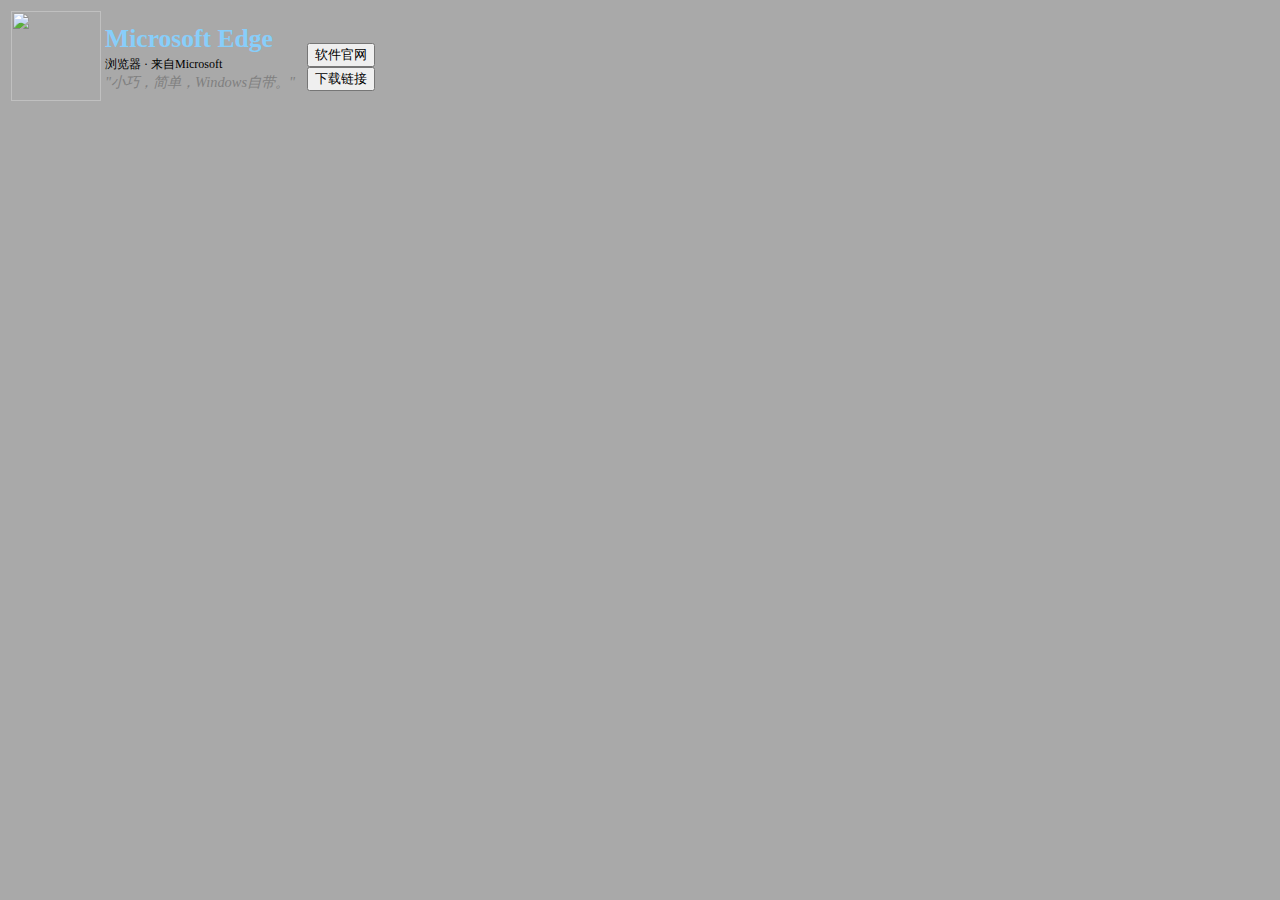
==== index.html @ 711da61b "启用雪云天库 开始记录雪云天开发记录" ====
<!doctype html>
<html>

<head>

    <meta charset="utf-8">
    <title>SoftWeb</title>
	<link rel="stylesheet" type="text/css" href="canana.css">
	
</head>

<body>
	
    <table>
	    <tr>
	        <td>
		        <img src="https://bkimg.cdn.bcebos.com/pic/8cb1cb1349540923dd54a8401811c609b3de9c82e3f1?x-bce-process=image/watermark,image_d2F0ZXIvYmFpa2UxNTA=,g_7,xp_5,yp_5/format,f_auto"
				 width="90" height="90"
				 >
			</td>
			<td>
				<span id="softtitle">Microsoft Edge</span><br/>
				<span id="categories">浏览器 · 来自Microsoft</span><br/>
				<span id=introduce>"小巧，简单，Windows自带。"</span><br/>
			</td>
			<td>&nbsp;</td>
			<td>
				<br/>
				<a href="https://www.microsoft.com/zh-cn/edge"><button>软件官网</button></a><br/>
				<a href="https://www.microsoft.com/zh-cn/edge"><button>下载链接</button></a>
			</td>
		</tr>
    </table>

</body>

</html>
---- canana.css ----
@charset "utf-8";
/* CSS Document */

body
{
    background-color:darkgrey;
}

#softtitle
{
    font-size: 1.6em;
    font-weight:bold;
    color:lightskyblue;
}

#categories
{
    font-size: 0.75em;
}

#introduce
{
    font-size:0.9em;
    font-style:italic;
    color:grey;
}
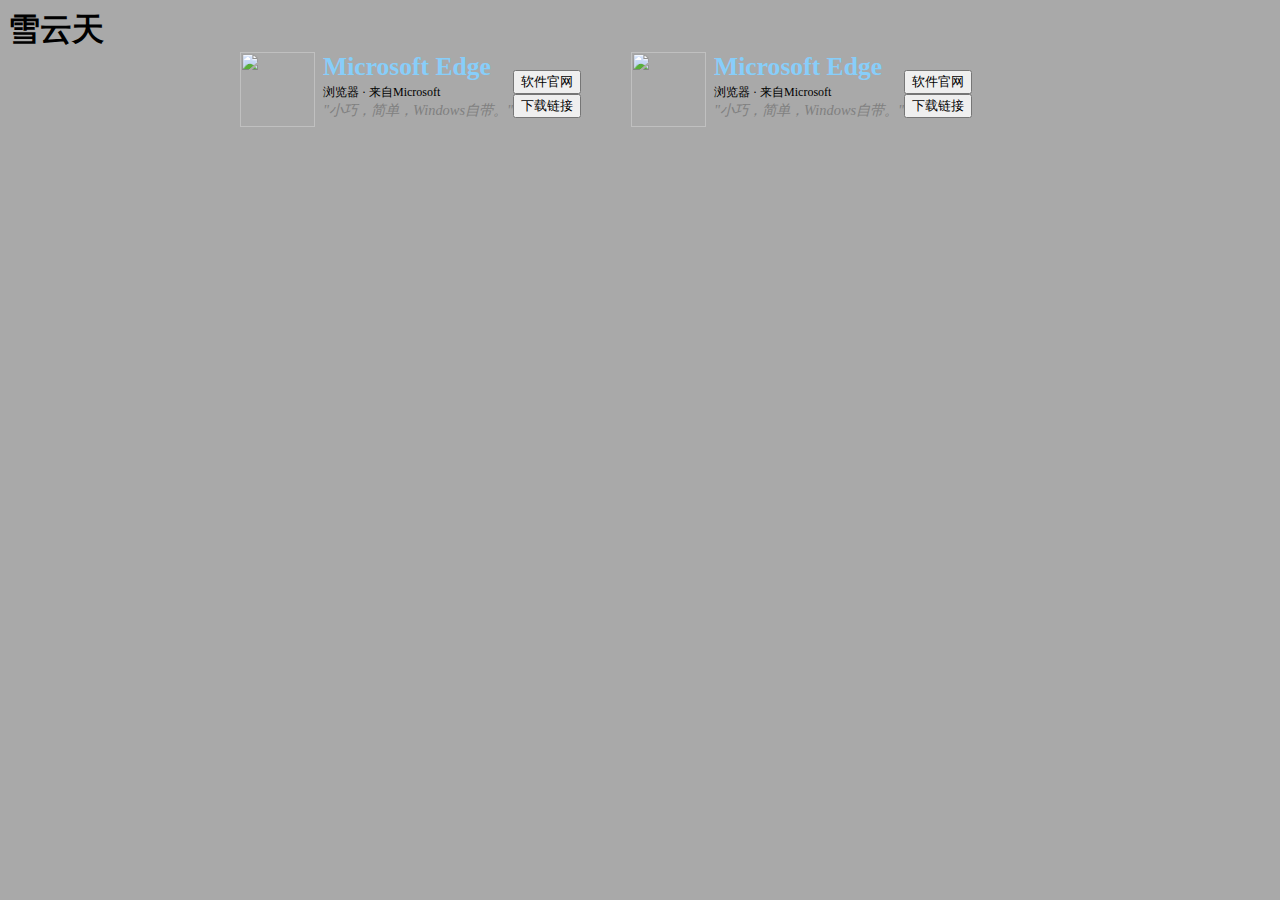
==== commit 5cac2816: "模板探索：html模块居中与两列的div设置" ====
--- a/index.html
+++ b/index.html
@@ -4,33 +4,54 @@
 <head>
 
     <meta charset="utf-8">
-    <title>SoftWeb</title>
-	<link rel="stylesheet" type="text/css" href="canana.css">
-	
+    <title>雪云天 - simken</title>
+    <link rel="stylesheet" type="text/css" href="canana.css">
+    <style>
+        #a{margin: 0 auto; width: 800px}
+        #b{float:left;}
+        #c{margin: 0 auto}
+    </style>
+    
 </head>
 
 <body>
-	
-    <table>
-	    <tr>
-	        <td>
-		        <img src="https://bkimg.cdn.bcebos.com/pic/8cb1cb1349540923dd54a8401811c609b3de9c82e3f1?x-bce-process=image/watermark,image_d2F0ZXIvYmFpa2UxNTA=,g_7,xp_5,yp_5/format,f_auto"
-				 width="90" height="90"
-				 >
-			</td>
-			<td>
-				<span id="softtitle">Microsoft Edge</span><br/>
-				<span id="categories">浏览器 · 来自Microsoft</span><br/>
-				<span id=introduce>"小巧，简单，Windows自带。"</span><br/>
-			</td>
-			<td>&nbsp;</td>
-			<td>
-				<br/>
-				<a href="https://www.microsoft.com/zh-cn/edge"><button>软件官网</button></a><br/>
-				<a href="https://www.microsoft.com/zh-cn/edge"><button>下载链接</button></a>
-			</td>
-		</tr>
-    </table>
+
+    <h1 id="c">雪云天</h1>
+
+    <div id="a">
+        <div id="b">
+            <img src="https://bkimg.cdn.bcebos.com/pic/8cb1cb1349540923dd54a8401811c609b3de9c82e3f1?x-bce-process=image/watermark,image_d2F0ZXIvYmFpa2UxNTA=,g_7,xp_5,yp_5/format,f_auto"
+             width="75" height="75">
+            &nbsp;
+        </div>
+        <div id="b">
+            <span id="softtitle">Microsoft Edge</span><br/>
+            <span id="categories">浏览器 · 来自Microsoft</span><br/>
+            <span id="introduce">"小巧，简单，Windows自带。"</span><br/>
+        </div>
+            <div id="b">
+            <br/>
+            <a href="https://www.microsoft.com/zh-cn/edge"><button>软件官网</button></a><br/>
+            <a href="https://www.microsoft.com/zh-cn/edge"><button>下载链接</button></a>
+        </div>
+    <span style="width: 50px;float:left">&nbsp;</span>
+        <div id="b">
+            <img src="https://bkimg.cdn.bcebos.com/pic/8cb1cb1349540923dd54a8401811c609b3de9c82e3f1?x-bce-process=image/watermark,image_d2F0ZXIvYmFpa2UxNTA=,g_7,xp_5,yp_5/format,f_auto"
+             width="75" height="75">
+            &nbsp;
+        </div>
+        <div id="b">
+            <span id="softtitle">Microsoft Edge</span><br/>
+            <span id="categories">浏览器 · 来自Microsoft</span><br/>
+            <span id="introduce">"小巧，简单，Windows自带。"</span><br/>
+        </div>
+            <div id="b">
+            <br/>
+            <a href="https://www.microsoft.com/zh-cn/edge"><button>软件官网</button></a><br/>
+            <a href="https://www.microsoft.com/zh-cn/edge"><button>下载链接</button></a>
+        </div>
+    </div>
+    
 
 </body>
 
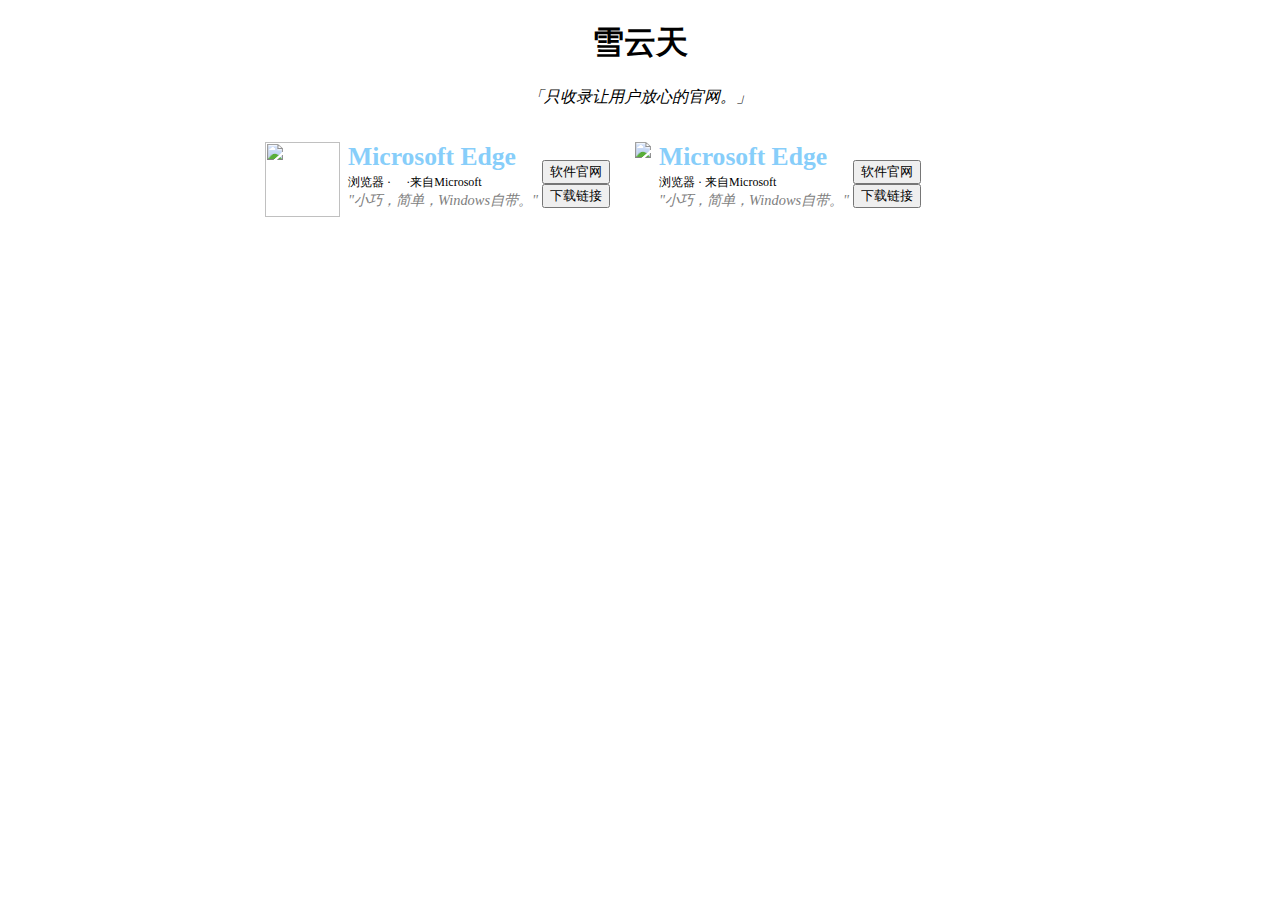
==== commit ae82ea1b: "标题和附言居中。 暂未解决图标问题。" ====
--- a/index.html
+++ b/index.html
@@ -5,54 +5,53 @@
 
     <meta charset="utf-8">
     <title>雪云天 - simken</title>
-    <link rel="stylesheet" type="text/css" href="canana.css">
-    <style>
-        #a{margin: 0 auto; width: 800px}
-        #b{float:left;}
-        #c{margin: 0 auto}
-    </style>
-    
+    <link rel="stylesheet" type="text/css" href="master.css">
+    <link rel="stylesheet" type="text/css" href="sysicon.css">
+
 </head>
 
 <body>
+    
+    <h1>雪云天</h1>
+    <p><em>「只收录让用户放心的官网。」</em></p>
+    <br/>
 
-    <h1 id="c">雪云天</h1>
-
-    <div id="a">
-        <div id="b">
+    <div class="midbox">
+        <span class="midspace">&nbsp;</span>
+        <div class=floatbox>
             <img src="https://bkimg.cdn.bcebos.com/pic/8cb1cb1349540923dd54a8401811c609b3de9c82e3f1?x-bce-process=image/watermark,image_d2F0ZXIvYmFpa2UxNTA=,g_7,xp_5,yp_5/format,f_auto"
-             width="75" height="75">
+                width="75" height="75">
             &nbsp;
         </div>
-        <div id="b">
-            <span id="softtitle">Microsoft Edge</span><br/>
-            <span id="categories">浏览器 · 来自Microsoft</span><br/>
-            <span id="introduce">"小巧，简单，Windows自带。"</span><br/>
+        <div class=floatbox>
+            <span class="softtitle">Microsoft Edge</span><br />
+            <span class="categories">浏览器 · <i class="iconcont icon-windows"></i> ·来自Microsoft</span><br />
+            <span class="introduce">"小巧，简单，Windows自带。"</span><br />
         </div>
-            <div id="b">
-            <br/>
-            <a href="https://www.microsoft.com/zh-cn/edge"><button>软件官网</button></a><br/>
-            <a href="https://www.microsoft.com/zh-cn/edge"><button>下载链接</button></a>
+        <div class=floatbox>
+            <br />
+            &nbsp;<a href="https://www.microsoft.com/zh-cn/edge"><button>软件官网</button></a><br />
+            &nbsp;<a href="https://www.microsoft.com/zh-cn/edge"><button>下载链接</button></a>
         </div>
-    <span style="width: 50px;float:left">&nbsp;</span>
-        <div id="b">
+        <span class="midspace">&nbsp;</span>
+        <div class=floatbox>
             <img src="https://bkimg.cdn.bcebos.com/pic/8cb1cb1349540923dd54a8401811c609b3de9c82e3f1?x-bce-process=image/watermark,image_d2F0ZXIvYmFpa2UxNTA=,g_7,xp_5,yp_5/format,f_auto"
-             width="75" height="75">
+                wclassth="75" height="75">
             &nbsp;
         </div>
-        <div id="b">
-            <span id="softtitle">Microsoft Edge</span><br/>
-            <span id="categories">浏览器 · 来自Microsoft</span><br/>
-            <span id="introduce">"小巧，简单，Windows自带。"</span><br/>
+        <div class=floatbox>
+            <span class="softtitle">Microsoft Edge</span><br />
+            <span class="categories">浏览器 · 来自Microsoft</span><br />
+            <span class="introduce">"小巧，简单，Windows自带。"</span><br />
         </div>
-            <div id="b">
-            <br/>
-            <a href="https://www.microsoft.com/zh-cn/edge"><button>软件官网</button></a><br/>
-            <a href="https://www.microsoft.com/zh-cn/edge"><button>下载链接</button></a>
+        <div class=floatbox>
+            <br />
+            &nbsp;<a href="https://www.microsoft.com/zh-cn/edge"><button>软件官网</button></a><br />
+            &nbsp;<a href="https://www.microsoft.com/zh-cn/edge"><button>下载链接</button></a>
         </div>
     </div>
-    
+
 
 </body>
 
-</html>
+</html>--- a/master.css
+++ b/master.css
@@ -0,0 +1,43 @@
+@charset "utf-8";
+/* CSS Document */
+
+h1, p
+{
+    text-align: center
+}
+
+.midbox
+{
+    margin: 0 auto;
+    width: 800px
+}
+
+.floatbox
+{
+    float: left
+}
+
+.midspace
+{
+    float: left;
+    width: 25px
+}
+
+.softtitle
+{
+    font-size: 1.6em;
+    font-weight: bold;
+    color: lightskyblue;
+}
+
+.categories
+{
+    font-size: 0.75em;
+}
+
+.introduce
+{
+    font-size: 0.9em;
+    font-style: italic;
+    color: grey;
+}--- a/sysicon.css
+++ b/sysicon.css
@@ -0,0 +1,37 @@
+@font-face {
+    font-family: "iconfont"; /* Project id 3272763 */
+    src: url('//at.alicdn.com/t/font_3272763_zzaf3c97xvj.eot?t=1648052409412'); /* IE9 */
+    src: url('//at.alicdn.com/t/font_3272763_zzaf3c97xvj.eot?t=1648052409412#iefix') format('embedded-opentype'), /* IE6-IE8 */
+         url('//at.alicdn.com/t/font_3272763_zzaf3c97xvj.woff2?t=1648052409412') format('woff2'),
+         url('//at.alicdn.com/t/font_3272763_zzaf3c97xvj.woff?t=1648052409412') format('woff'),
+         url('//at.alicdn.com/t/font_3272763_zzaf3c97xvj.ttf?t=1648052409412') format('truetype'),
+         url('//at.alicdn.com/t/font_3272763_zzaf3c97xvj.svg?t=1648052409412#iconfont') format('svg');
+  }
+  
+  .iconfont {
+    font-family: "iconfont" !important;
+    font-size: 16px;
+    font-style: normal;
+    -webkit-font-smoothing: antialiased;
+    -moz-osx-font-smoothing: grayscale;
+  }
+  
+  .icon-android:before {
+    content: "\e610";
+  }
+  
+  .icon-ios:before {
+    content: "\e60c";
+  }
+  
+  .icon-windows:before {
+    content: "\e6b0";
+  }
+  
+  .icon-linux:before {
+    content: "\e608";
+  }
+  
+  .icon-macos:before {
+    content: "\e8df";
+  }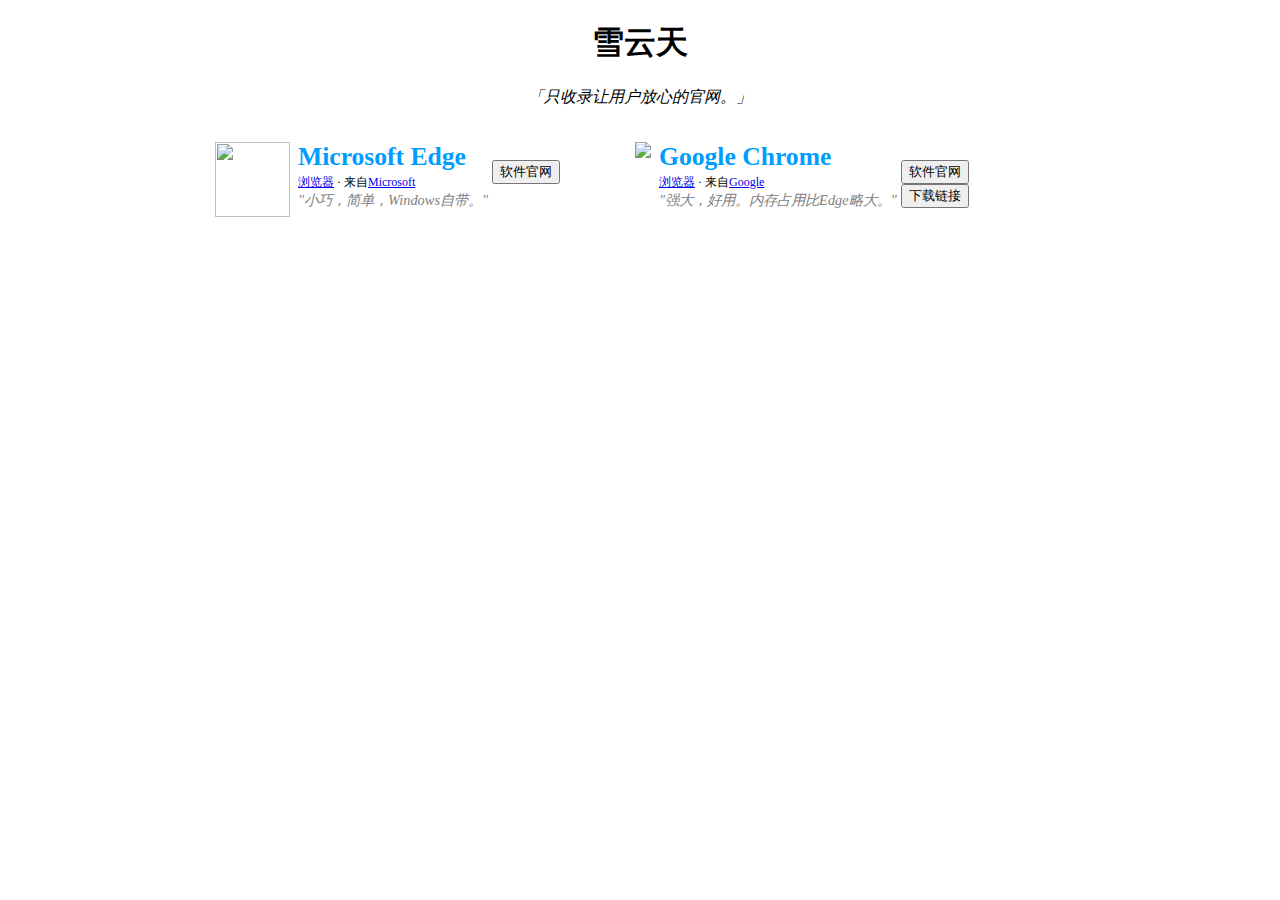
==== commit 9e9f2f80: "增加404，主页预览增加chrome" ====
--- a/index.html
+++ b/index.html
@@ -6,7 +6,7 @@
     <meta charset="utf-8">
     <title>雪云天 - simken</title>
     <link rel="stylesheet" type="text/css" href="master.css">
-    <link rel="stylesheet" type="text/css" href="sysicon.css">
+    <!-- link rel="stylesheet" type="text/css" href="sysicon.css" -->
 
 </head>
 
@@ -25,29 +25,29 @@
         </div>
         <div class=floatbox>
             <span class="softtitle">Microsoft Edge</span><br />
-            <span class="categories">浏览器 · <i class="iconcont icon-windows"></i> ·来自Microsoft</span><br />
+            <span class="categories"><a href="browser/index.html">浏览器</a> · 来自<a href="developer/microsoft.html">Microsoft</a></span><br />
             <span class="introduce">"小巧，简单，Windows自带。"</span><br />
         </div>
         <div class=floatbox>
             <br />
             &nbsp;<a href="https://www.microsoft.com/zh-cn/edge"><button>软件官网</button></a><br />
-            &nbsp;<a href="https://www.microsoft.com/zh-cn/edge"><button>下载链接</button></a>
+            &nbsp;
         </div>
         <span class="midspace">&nbsp;</span>
         <div class=floatbox>
-            <img src="https://bkimg.cdn.bcebos.com/pic/8cb1cb1349540923dd54a8401811c609b3de9c82e3f1?x-bce-process=image/watermark,image_d2F0ZXIvYmFpa2UxNTA=,g_7,xp_5,yp_5/format,f_auto"
+            <img src="https://www.google.cn/chrome/static/images/chrome-logo.svg"
                 wclassth="75" height="75">
             &nbsp;
         </div>
         <div class=floatbox>
-            <span class="softtitle">Microsoft Edge</span><br />
-            <span class="categories">浏览器 · 来自Microsoft</span><br />
-            <span class="introduce">"小巧，简单，Windows自带。"</span><br />
+            <span class="softtitle">Google Chrome</span><br />
+            <span class="categories"><a href="browser/index.html">浏览器</a> · 来自<a href="developer/google.html">Google</a></span><br />
+            <span class="introduce">"强大，好用。内存占用比Edge略大。"</span><br />
         </div>
         <div class=floatbox>
             <br />
-            &nbsp;<a href="https://www.microsoft.com/zh-cn/edge"><button>软件官网</button></a><br />
-            &nbsp;<a href="https://www.microsoft.com/zh-cn/edge"><button>下载链接</button></a>
+            &nbsp;<a href="https://www.google.cn/chrome"><button>软件官网</button></a><br />
+            &nbsp;<a href="https://dl.google.com/tag/s/appguid%3D%7B8A69D345-D564-463C-AFF1-A69D9E530F96%7D%26iid%3D%7BF428783B-9FB1-1655-D691-19C63AE4F3C7%7D%26lang%3Dzh-CN%26browser%3D4%26usagestats%3D1%26appname%3DGoogle%2520Chrome%26needsadmin%3Dprefers%26ap%3Dx64-stable-statsdef_1%26installdataindex%3Dempty/update2/installers/ChromeSetup.exe"><button>下载链接</button></a>
         </div>
     </div>
 
--- a/master.css
+++ b/master.css
@@ -9,7 +9,7 @@
 .midbox
 {
     margin: 0 auto;
-    width: 800px
+    width: 1000px
 }
 
 .floatbox
@@ -20,14 +20,14 @@
 .midspace
 {
     float: left;
-    width: 25px
+    width: 75px
 }
 
 .softtitle
 {
     font-size: 1.6em;
     font-weight: bold;
-    color: lightskyblue;
+    color: rgb(0, 157, 255);
 }
 
 .categories
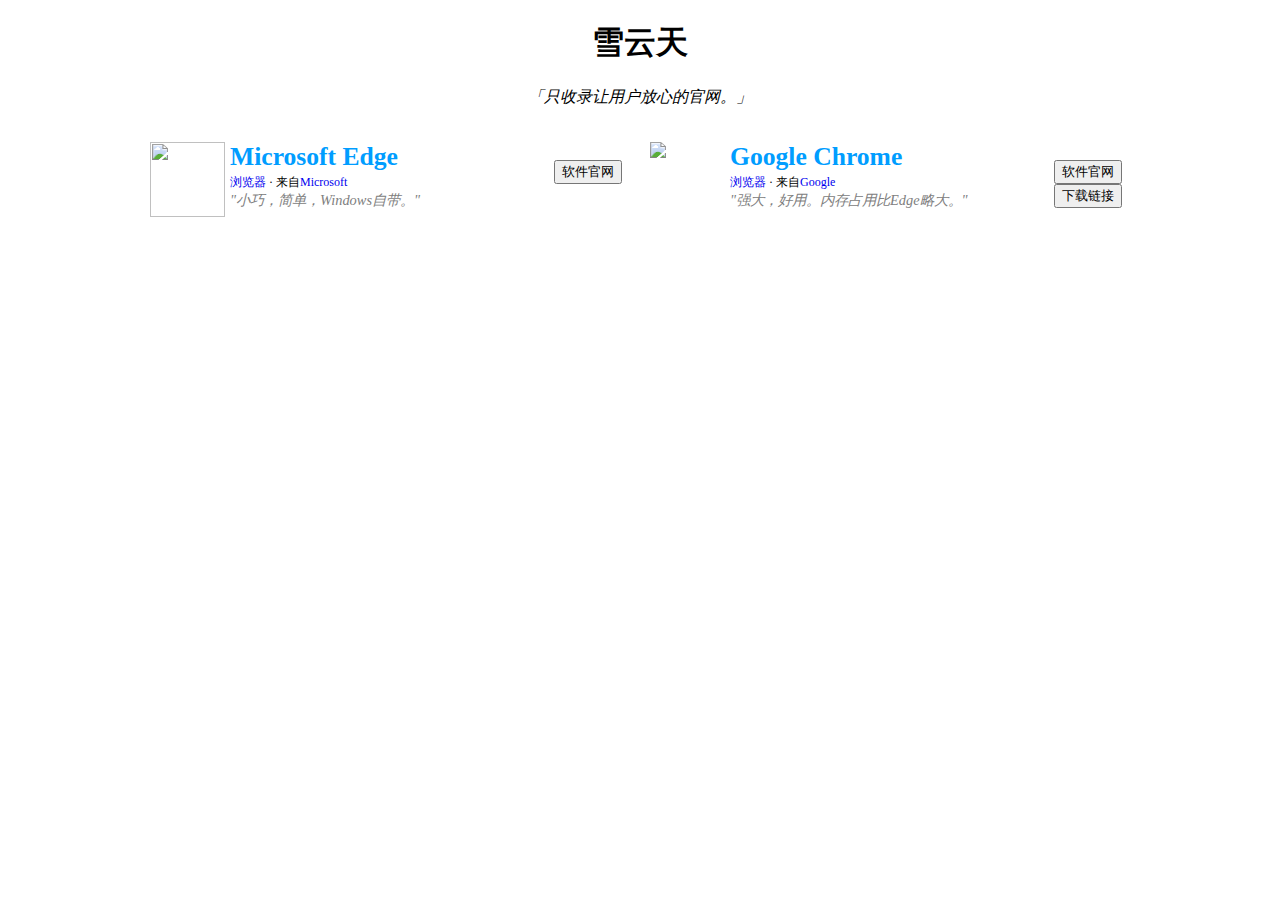
==== commit 5c9334c1: "deploy" ====
--- a/index.html
+++ b/index.html
@@ -5,49 +5,52 @@
 
     <meta charset="utf-8">
     <title>雪云天 - simken</title>
-    <link rel="stylesheet" type="text/css" href="master.css">
+    <link rel="stylesheet" type="text/css" href="css/master.css">
     <!-- link rel="stylesheet" type="text/css" href="sysicon.css" -->
 
 </head>
 
 <body>
-    
+
     <h1>雪云天</h1>
     <p><em>「只收录让用户放心的官网。」</em></p>
-    <br/>
+    <br />
 
     <div class="midbox">
-        <span class="midspace">&nbsp;</span>
-        <div class=floatbox>
-            <img src="https://bkimg.cdn.bcebos.com/pic/8cb1cb1349540923dd54a8401811c609b3de9c82e3f1?x-bce-process=image/watermark,image_d2F0ZXIvYmFpa2UxNTA=,g_7,xp_5,yp_5/format,f_auto"
-                width="75" height="75">
-            &nbsp;
+        <div class="appcubic">
+            <div class=iconbox>
+                <img src="https://bkimg.cdn.bcebos.com/pic/8cb1cb1349540923dd54a8401811c609b3de9c82e3f1?x-bce-process=image/watermark,image_d2F0ZXIvYmFpa2UxNTA=,g_7,xp_5,yp_5/format,f_auto"
+                    width="75" height="75">
+            </div>
+            <div class=infobox>
+                <a href="browser/edge.html"><span class="softtitle">Microsoft Edge</span></a><br />
+                <span class="categories"><a href="browser/index.html">浏览器</a> · 来自<a
+                        href="developer/microsoft.html">Microsoft</a></span><br />
+                <span class="introduce">"小巧，简单，Windows自带。"</span><br />
+            </div>
+            <div class=buttonbox>
+                <br />
+                &nbsp;<a href="https://www.microsoft.com/zh-cn/edge"><button>软件官网</button></a><br />
+                &nbsp;
+            </div>
         </div>
-        <div class=floatbox>
-            <span class="softtitle">Microsoft Edge</span><br />
-            <span class="categories"><a href="browser/index.html">浏览器</a> · 来自<a href="developer/microsoft.html">Microsoft</a></span><br />
-            <span class="introduce">"小巧，简单，Windows自带。"</span><br />
-        </div>
-        <div class=floatbox>
-            <br />
-            &nbsp;<a href="https://www.microsoft.com/zh-cn/edge"><button>软件官网</button></a><br />
-            &nbsp;
-        </div>
-        <span class="midspace">&nbsp;</span>
-        <div class=floatbox>
-            <img src="https://www.google.cn/chrome/static/images/chrome-logo.svg"
-                wclassth="75" height="75">
-            &nbsp;
-        </div>
-        <div class=floatbox>
-            <span class="softtitle">Google Chrome</span><br />
-            <span class="categories"><a href="browser/index.html">浏览器</a> · 来自<a href="developer/google.html">Google</a></span><br />
-            <span class="introduce">"强大，好用。内存占用比Edge略大。"</span><br />
-        </div>
-        <div class=floatbox>
-            <br />
-            &nbsp;<a href="https://www.google.cn/chrome"><button>软件官网</button></a><br />
-            &nbsp;<a href="https://dl.google.com/tag/s/appguid%3D%7B8A69D345-D564-463C-AFF1-A69D9E530F96%7D%26iid%3D%7BF428783B-9FB1-1655-D691-19C63AE4F3C7%7D%26lang%3Dzh-CN%26browser%3D4%26usagestats%3D1%26appname%3DGoogle%2520Chrome%26needsadmin%3Dprefers%26ap%3Dx64-stable-statsdef_1%26installdataindex%3Dempty/update2/installers/ChromeSetup.exe"><button>下载链接</button></a>
+        <div class="space">&nbsp;</div>
+        <div class="appcubic">
+            <div class=iconbox>
+                <img src="https://www.google.cn/chrome/static/images/chrome-logo.svg" wclassth="75" height="75">
+            </div>
+            <div class=infobox>
+                <span class="softtitle">Google Chrome</span><br />
+                <span class="categories"><a href="browser/index.html">浏览器</a> · 来自<a
+                        href="developer/google.html">Google</a></span><br />
+                <span class="introduce">"强大，好用。内存占用比Edge略大。"</span><br />
+            </div>
+            <div class=buttonbox>
+                <br />
+                &nbsp;<a href="https://www.google.cn/chrome"><button>软件官网</button></a><br />
+                &nbsp;<a
+                    href="https://dl.google.com/tag/s/appguid%3D%7B8A69D345-D564-463C-AFF1-A69D9E530F96%7D%26iid%3D%7BF428783B-9FB1-1655-D691-19C63AE4F3C7%7D%26lang%3Dzh-CN%26browser%3D4%26usagestats%3D1%26appname%3DGoogle%2520Chrome%26needsadmin%3Dprefers%26ap%3Dx64-stable-statsdef_1%26installdataindex%3Dempty/update2/installers/ChromeSetup.exe"><button>下载链接</button></a>
+            </div>
         </div>
     </div>
 
--- a/css/master.css
+++ b/css/master.css
@@ -0,0 +1,62 @@
+@charset "utf-8";
+/* CSS Document */
+
+h1, p
+{text-align: center;}
+
+a
+{text-decoration:none;}
+
+.midbox
+{
+    margin: 0 auto;
+    width: 980px;
+    background-color: aliceblue;
+}
+
+.appcubic
+{
+    float: left;
+    width: 480px;
+}
+
+.iconbox
+{
+    float: left;
+    width: 80px;
+}
+
+.infobox
+{
+    float: left;
+    width: 320px;
+}
+
+.buttonbox
+{
+    float: left;
+    width: 80px;
+}
+
+.space
+{
+    float: left;
+    width: 20px;
+    }
+
+.softtitle
+{
+    font-size: 1.6em;
+    font-weight: bold;
+    color: rgb(0, 157, 255);
+}
+
+.categories
+{font-size: 0.75em;}
+
+.introduce
+{
+    font-size: 0.9em;
+    font-style: italic;
+    color: grey;
+}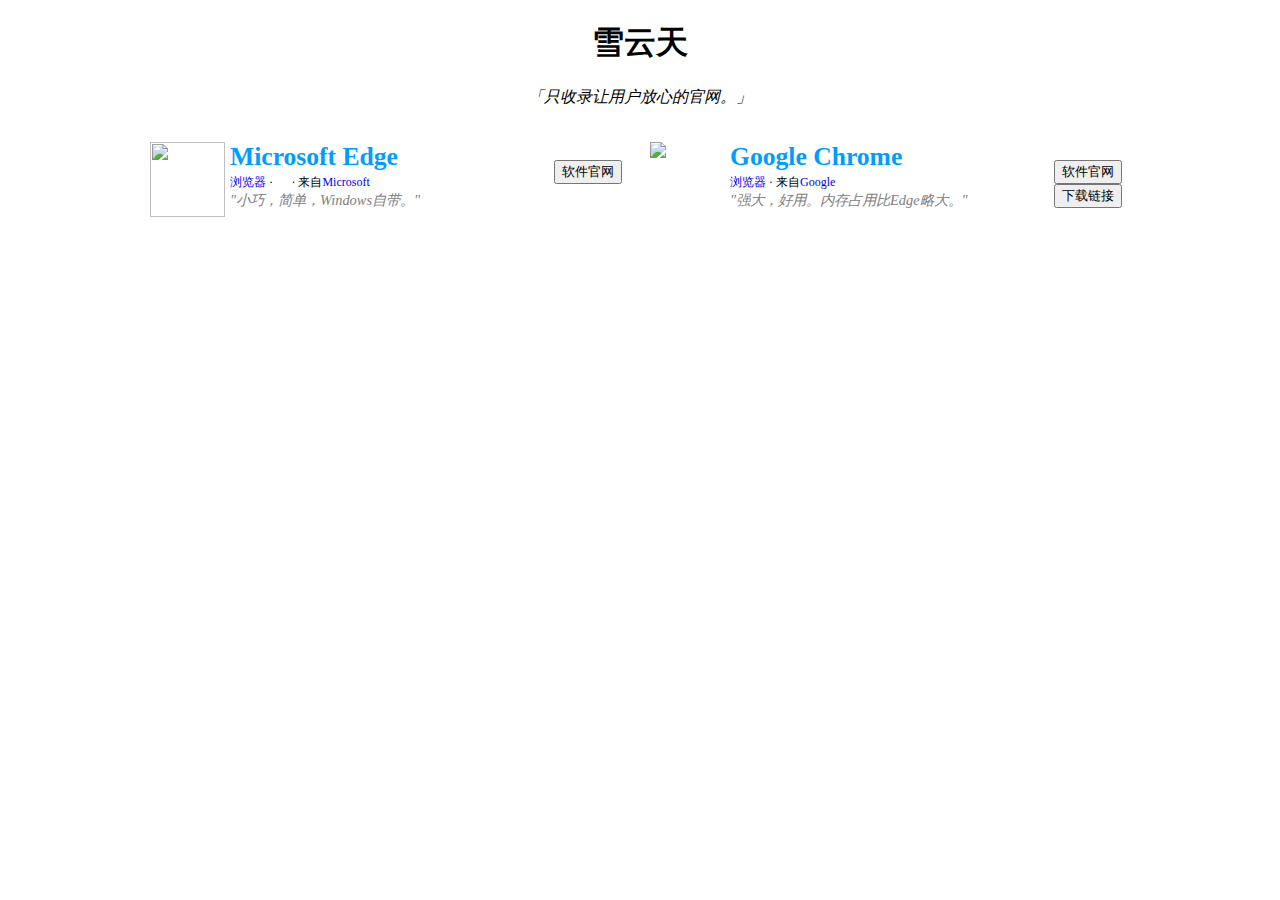
==== commit 5fa1966c: "deploy" ====
--- a/index.html
+++ b/index.html
@@ -6,7 +6,7 @@
     <meta charset="utf-8">
     <title>雪云天 - simken</title>
     <link rel="stylesheet" type="text/css" href="css/master.css">
-    <!-- link rel="stylesheet" type="text/css" href="sysicon.css" -->
+    <link rel="stylesheet" href="css/iconfont.css">
 
 </head>
 
@@ -24,7 +24,7 @@
             </div>
             <div class=infobox>
                 <a href="browser/edge.html"><span class="softtitle">Microsoft Edge</span></a><br />
-                <span class="categories"><a href="browser/index.html">浏览器</a> · 来自<a
+                <span class="categories"><a href="browser/index.html">浏览器</a> · <i class="iconfont icon-windows"></i> · 来自<a
                         href="developer/microsoft.html">Microsoft</a></span><br />
                 <span class="introduce">"小巧，简单，Windows自带。"</span><br />
             </div>
--- a/css/iconfont.css
+++ b/css/iconfont.css
@@ -0,0 +1,37 @@
+@font-face {
+  font-family: "iconfont"; /* Project id 3272763 */
+  src: url('//at.alicdn.com/t/font_3272763_q33170ken5f.eot?t=1648527771819'); /* IE9 */
+  src: url('//at.alicdn.com/t/font_3272763_q33170ken5f.eot?t=1648527771819#iefix') format('embedded-opentype'), /* IE6-IE8 */
+       url('//at.alicdn.com/t/font_3272763_q33170ken5f.woff2?t=1648527771819') format('woff2'),
+       url('//at.alicdn.com/t/font_3272763_q33170ken5f.woff?t=1648527771819') format('woff'),
+       url('//at.alicdn.com/t/font_3272763_q33170ken5f.ttf?t=1648527771819') format('truetype'),
+       url('//at.alicdn.com/t/font_3272763_q33170ken5f.svg?t=1648527771819#iconfont') format('svg');
+}
+
+.iconfont {
+  font-family: "iconfont" !important;
+  font-size: 16px;
+  font-style: normal;
+  -webkit-font-smoothing: antialiased;
+  -moz-osx-font-smoothing: grayscale;
+}
+
+.icon-android:before {
+  content: "\e610";
+}
+
+.icon-ios:before {
+  content: "\e60c";
+}
+
+.icon-windows:before {
+  content: "\e6b0";
+}
+
+.icon-linux:before {
+  content: "\e608";
+}
+
+.icon-macos:before {
+  content: "\e8df";
+}
